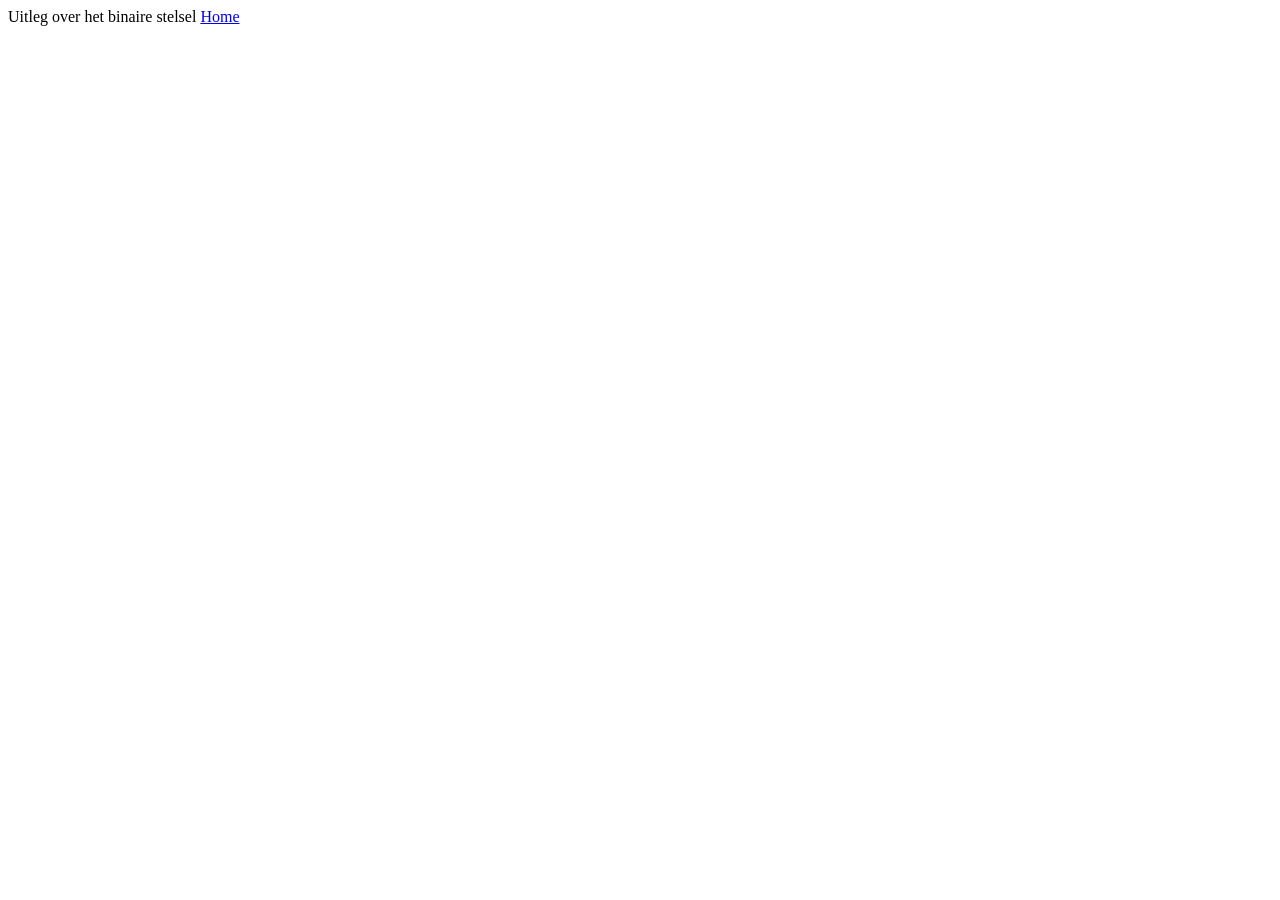
==== binairstelsel.html @ 93dc40f4 "test 12" ====
<!DOCTYPE html> <!--Dit is de 2e pagina van mijn site-->
<html> <!--Dit is het html-element 2.0-->
    <head>
        <title>Web pagina 2</title>
        <meta charset="utf-8">
    </head>
    <body>
        Uitleg over het binaire stelsel

        <a href="index.html">Home</a> <!--Link terug naar hompage-->

    </body>
</html>
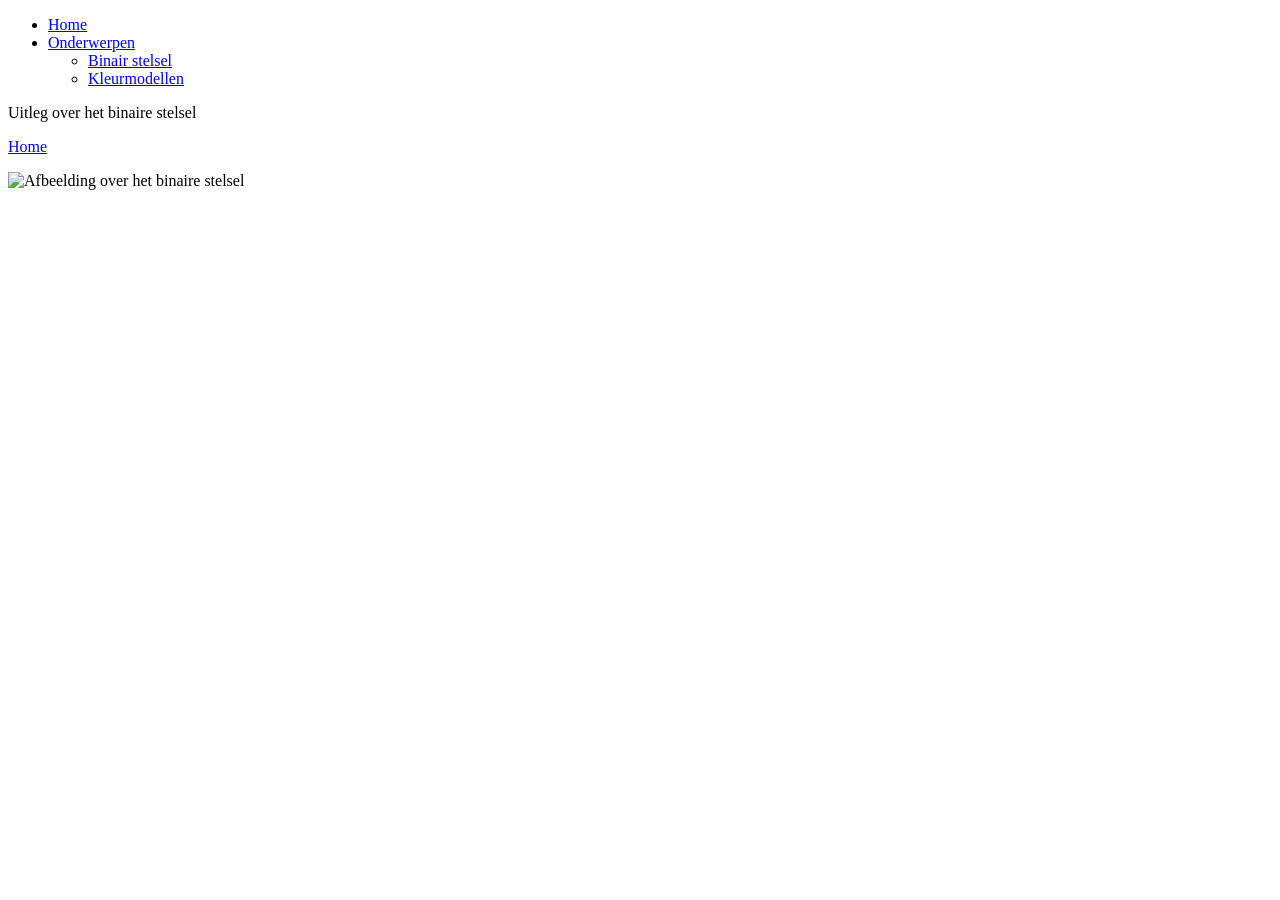
==== commit 90a19b60: "test20" ====
--- a/binairstelsel.html
+++ b/binairstelsel.html
@@ -1,13 +1,31 @@
-<!DOCTYPE html> <!--Dit is de 2e pagina van mijn site-->
-<html> <!--Dit is het html-element 2.0-->
+<!DOCTYPE html> <!--dit is de pagina over het binaire stelsel-->
+<html> <!--dit is het html-element-->
     <head>
-        <title>Web pagina 2</title>
-        <meta charset="utf-8">
+        <title>Binair stelsel</title> <!--dit is de naam op het tabblad-->
+        <link rel="stylesheet" type="text/css" href="opmaak.css"> <!--link naar mijn opmaakbestand, zonder deze regel geen opmaak-->
+        <meta charset="utf-8"> <!--zorgt dat letters als ë en é goed worden getoond-->
     </head>
     <body>
-        Uitleg over het binaire stelsel
 
-        <a href="index.html">Home</a> <!--Link terug naar hompage-->
+        <!--Menu: dezelfde lijst van links als op elke pagina-->
+        <ul>
+            <li><a href="index.html">Home</a></li>
+            <li>
+                <a href="binairstelsel.html">Onderwerpen</a>
+                <!--Dropdown: een lijst in een lijst-->
+                <ul>
+                    <li><a href="binairstelsel.html">Binair stelsel</a></li>
+                    <li><a href="kleurmodellen.html">Kleurmodellen</a></li>
+                </ul>
+            </li>
+        </ul>
+
+        <p>Uitleg over het binaire stelsel</p>
+
+        <p><a href="index.html">Home</a></p> <!--link terug naar de homepage-->
+
+        <!--Afbeelding op mijn 2e pagina-->
+        <img src="binair.jpg" alt="Afbeelding over het binaire stelsel">
 
     </body>
 </html>
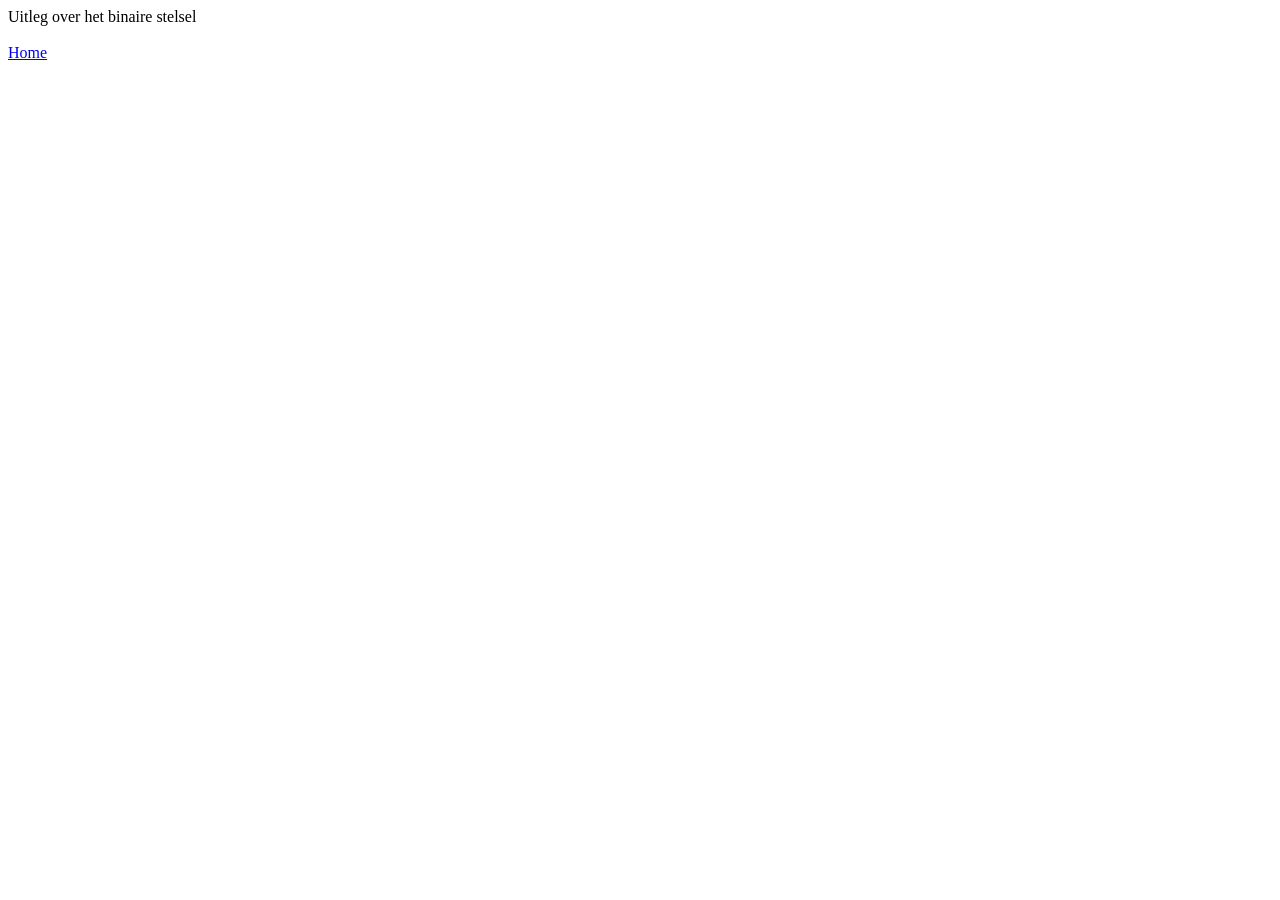
==== commit 76a3cc55: "test21" ====
--- a/binairstelsel.html
+++ b/binairstelsel.html
@@ -1,31 +1,13 @@
 <!DOCTYPE html> <!--dit is de pagina over het binaire stelsel-->
-<html> <!--dit is het html-element-->
-    <head>
-        <title>Binair stelsel</title> <!--dit is de naam op het tabblad-->
-        <link rel="stylesheet" type="text/css" href="opmaak.css"> <!--link naar mijn opmaakbestand, zonder deze regel geen opmaak-->
+<html> <!--dit is het html-element, hier staat de hele pagina in-->
+    <head> <!--de head: informatie OVER de pagina, die zie je niet op de pagina-->
+        <title>Binair stelsel</title> <!--de titel, die staat op het tabblad-->
         <meta charset="utf-8"> <!--zorgt dat letters als ë en é goed worden getoond-->
     </head>
-    <body>
-
-        <!--Menu: dezelfde lijst van links als op elke pagina-->
-        <ul>
-            <li><a href="index.html">Home</a></li>
-            <li>
-                <a href="binairstelsel.html">Onderwerpen</a>
-                <!--Dropdown: een lijst in een lijst-->
-                <ul>
-                    <li><a href="binairstelsel.html">Binair stelsel</a></li>
-                    <li><a href="kleurmodellen.html">Kleurmodellen</a></li>
-                </ul>
-            </li>
-        </ul>
-
-        <p>Uitleg over het binaire stelsel</p>
-
-        <p><a href="index.html">Home</a></p> <!--link terug naar de homepage-->
-
-        <!--Afbeelding op mijn 2e pagina-->
-        <img src="binair.jpg" alt="Afbeelding over het binaire stelsel">
-
+    <body> <!--de body: alles wat je ZIET op je site-->
+        Uitleg over het binaire stelsel
+        <br>
+        <br>
+        <a href="index.html">Home</a> <!--link terug naar de homepage-->
     </body>
 </html>
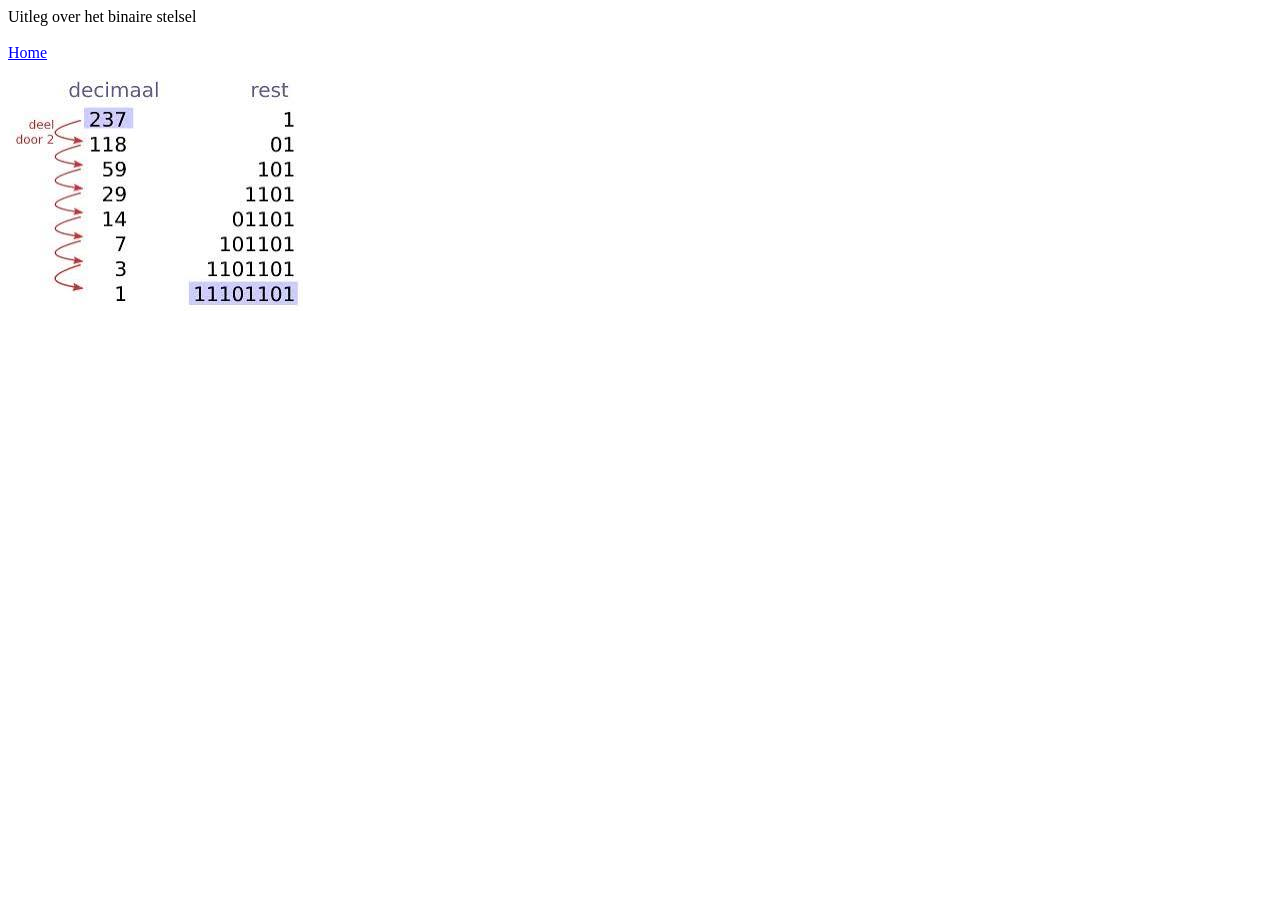
==== commit 8f7ff78a: "test 22" ====
--- a/binairstelsel.html
+++ b/binairstelsel.html
@@ -9,5 +9,9 @@
         <br>
         <br>
         <a href="index.html">Home</a> <!--link terug naar de homepage-->
+        <br>
+        <br>
+        <!--plaatje over het binaire stelsel-->
+        <img src="binair.jpeg" alt="Plaatje over het binaire stelsel">
     </body>
 </html>
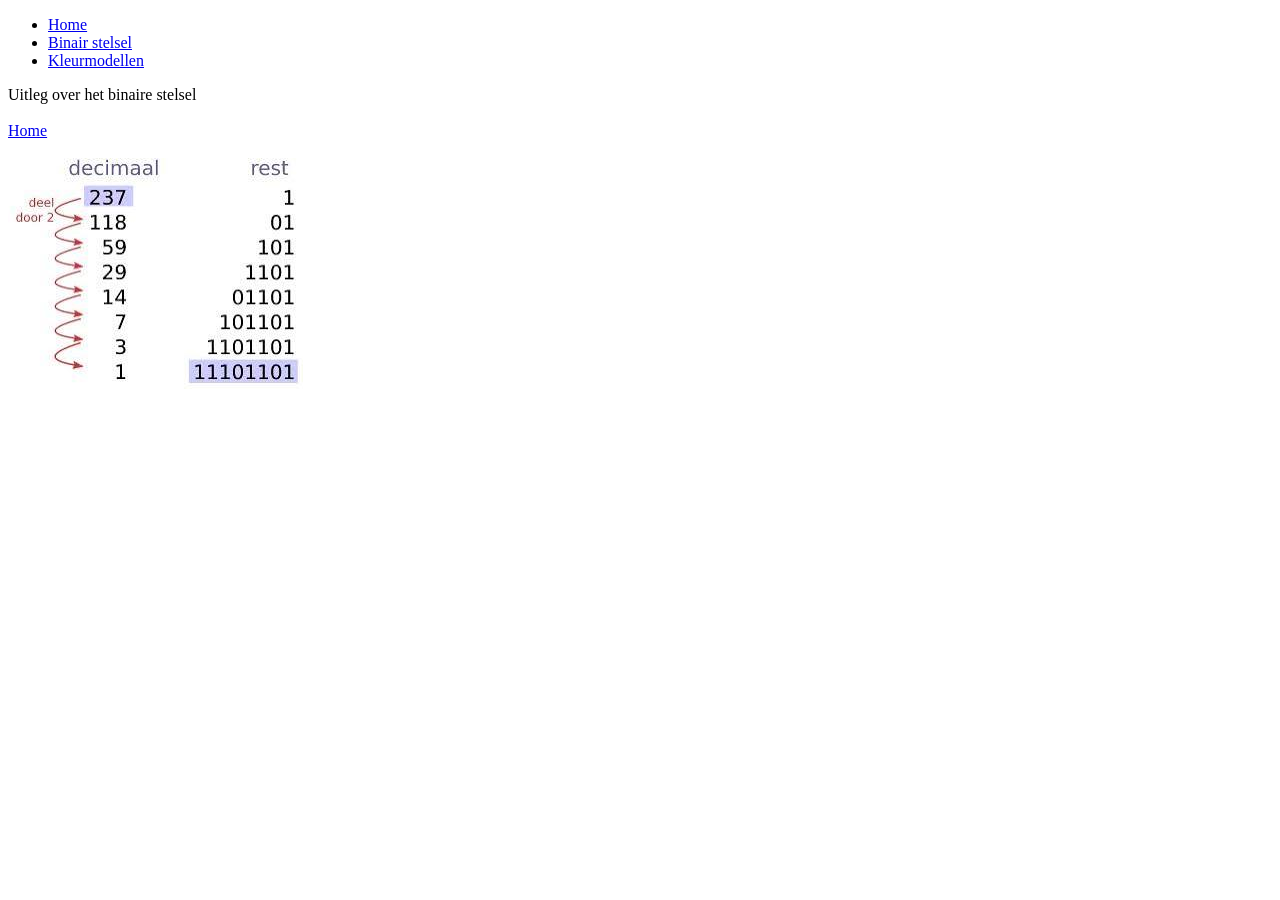
==== commit 36a6a0ca: "test 23" ====
--- a/binairstelsel.html
+++ b/binairstelsel.html
@@ -5,6 +5,11 @@
         <meta charset="utf-8"> <!--zorgt dat letters als ë en é goed worden getoond-->
     </head>
     <body> <!--de body: alles wat je ZIET op je site-->
+        <ul>
+            <li><a href="index.html">Home</a></li>
+            <li><a href="binairstelsel.html">Binair stelsel</a></li>
+            <li><a href="kleurmodellen.html">Kleurmodellen</a></li>
+        </ul>
         Uitleg over het binaire stelsel
         <br>
         <br>
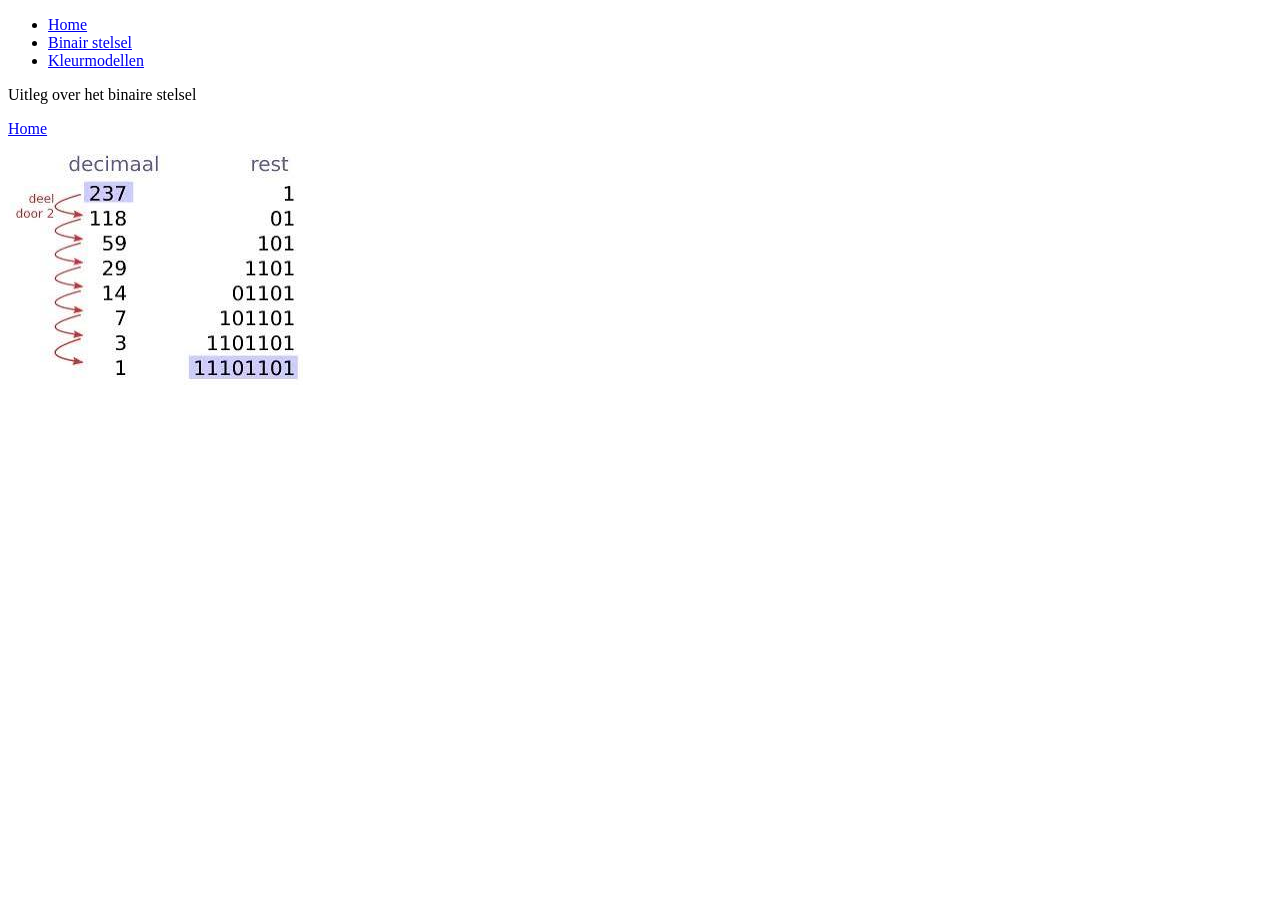
==== commit 2bd23141: "test24" ====
--- a/binairstelsel.html
+++ b/binairstelsel.html
@@ -11,12 +11,9 @@
             <li><a href="kleurmodellen.html">Kleurmodellen</a></li>
         </ul>
         Uitleg over het binaire stelsel
-        <br>
-        <br>
-        <a href="index.html">Home</a> <!--link terug naar de homepage-->
-        <br>
-        <br>
+    
+        <p><a href="index.html">Home</a> <!--link terug naar de homepage--></p>
         <!--plaatje over het binaire stelsel-->
-        <img src="binair.jpeg" alt="Plaatje over het binaire stelsel">
+        <p><img src="binair.jpeg" alt="Plaatje over het binaire stelsel"></p>
     </body>
 </html>
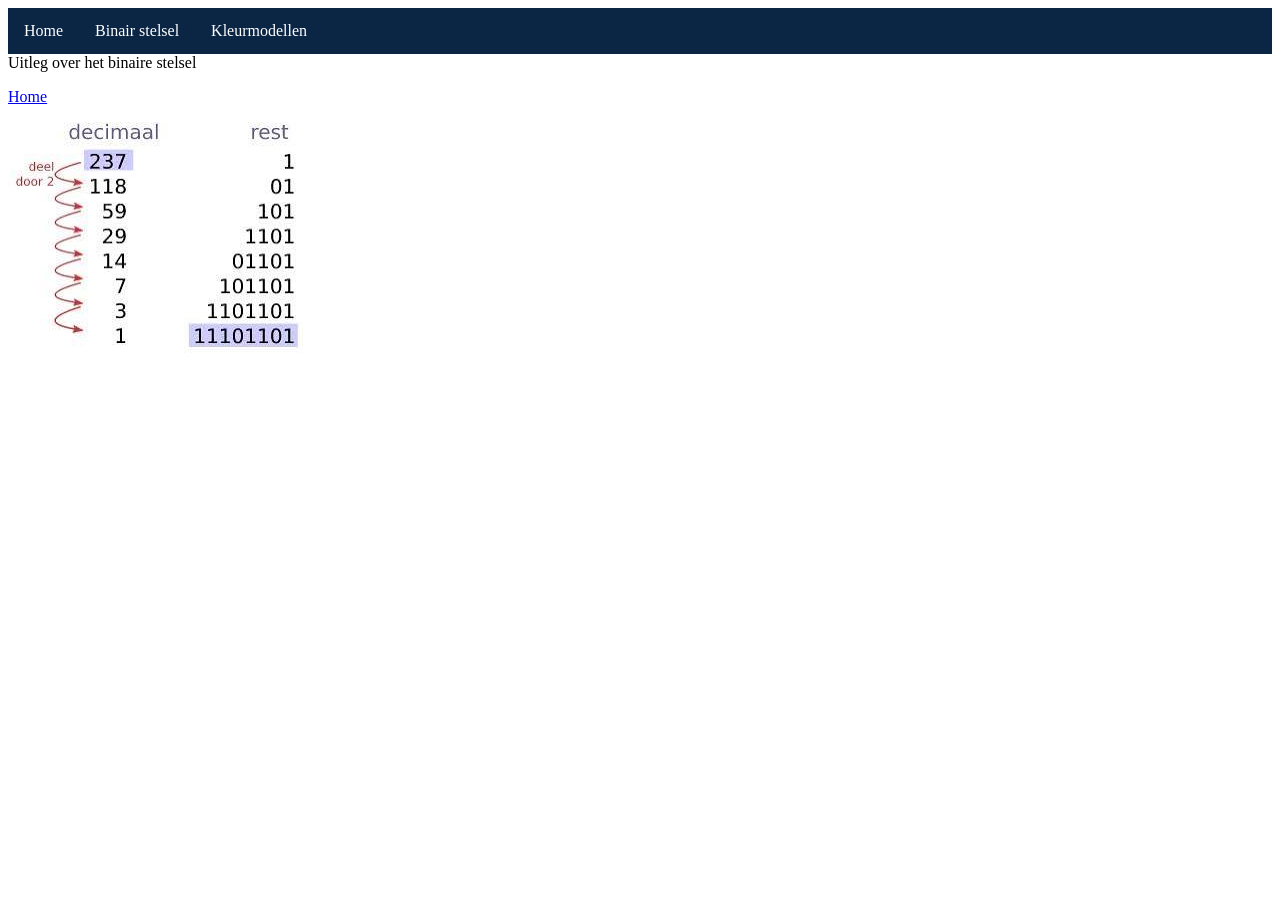
==== commit 7eae0ee2: "test24" ====
--- a/binairstelsel.html
+++ b/binairstelsel.html
@@ -3,6 +3,7 @@
     <head> <!--de head: informatie OVER de pagina, die zie je niet op de pagina-->
         <title>Binair stelsel</title> <!--de titel, die staat op het tabblad-->
         <meta charset="utf-8"> <!--zorgt dat letters als ë en é goed worden getoond-->
+        <link rel="stylesheet" type="text/css" href="opmaak.css"> <!--link naar mijn CSS-bestand. Zonder deze regel: geen opmaak!-->
     </head>
     <body> <!--de body: alles wat je ZIET op je site-->
         <ul>
--- a/opmaak.css
+++ b/opmaak.css
@@ -0,0 +1,70 @@
+/* opmaak.css = de opmaak van mijn hele website.
+   Elk .html-bestand linkt naar dit bestand in de <head>.
+   Mijn kleuren: donkerblauw (#0b2545) en oranje (#f28c28). */
+
+
+/* ---------- MENU ---------- */
+
+/* Code van w3schools (horizontaal menu).
+   ul = de hele lijst van het menu */
+ul {
+  list-style-type: none;       /* geen bolletjes */
+  margin: 0;                   /* geen ruimte BUITEN de lijst */
+  padding: 0;                  /* geen ruimte BINNEN de lijst */
+  overflow: hidden;
+  background-color: #0b2545;   /* EXPERIMENT: was #333 (grijs), ik koos donkerblauw */
+}
+
+/* li = 1 item van het menu.
+   float: left = alle items gaan NAAST elkaar staan in plaats van onder elkaar */
+li {
+  float: left;
+}
+
+/* li a = de links IN het menu */
+li a {
+  display: block;              /* het hele vakje is klikbaar, niet alleen de tekst */
+  color: white;                /* kleur van de tekst */
+  text-align: center;          /* tekst in het midden */
+  padding: 14px 16px;          /* ruimte binnen het vakje: 14px boven en onder, 16px links en rechts */
+  text-decoration: none;       /* geen streep onder de link */
+}
+
+/* li a:hover = de link als je muis erop staat.
+   EXPERIMENT: was #111 (zwart), ik koos oranje */
+li a:hover {
+  background-color: #f28c28;
+}
+
+
+/* ---------- INHOUD ---------- */
+
+/* .inhoud = de doos met class="inhoud" (de punt betekent: class) */
+.inhoud {
+  color: #0b2545;              /* donkerblauwe tekst */
+  padding: 16px;               /* ruimte binnen de doos, zodat de tekst niet tegen de rand zit */
+}
+
+/* EXPERIMENT: de links in de tekst een andere kleur geven (oranje) */
+.inhoud a {
+  color: #f28c28;
+}
+
+/* de plaatjes in de doos niet te groot maken */
+.inhoud img {
+  width: 300px;                /* 300 pixels breed */
+}
+
+
+/* ---------- OPGEZOCHT (vragen uit het document) ----------
+   1. color = de kleur van de TEKST.
+      background-color = de kleur van de ACHTERGROND.
+   2. display: block = het element wordt een block (een plank):
+      het neemt de hele breedte en het hele vlak is klikbaar.
+   3. li a:hover = de opmaak van een link in een lijst-item
+      op het moment dat de muis erop staat (hover = zweven).
+   4. padding: 8px 16px
+      a. padding = de ruimte BINNEN een element, tussen de rand en de inhoud.
+      b. px = pixels, de kleine puntjes waaruit je scherm bestaat.
+      c. 2 waardes: de 1e is voor boven en onder,
+         de 2e is voor links en rechts. */
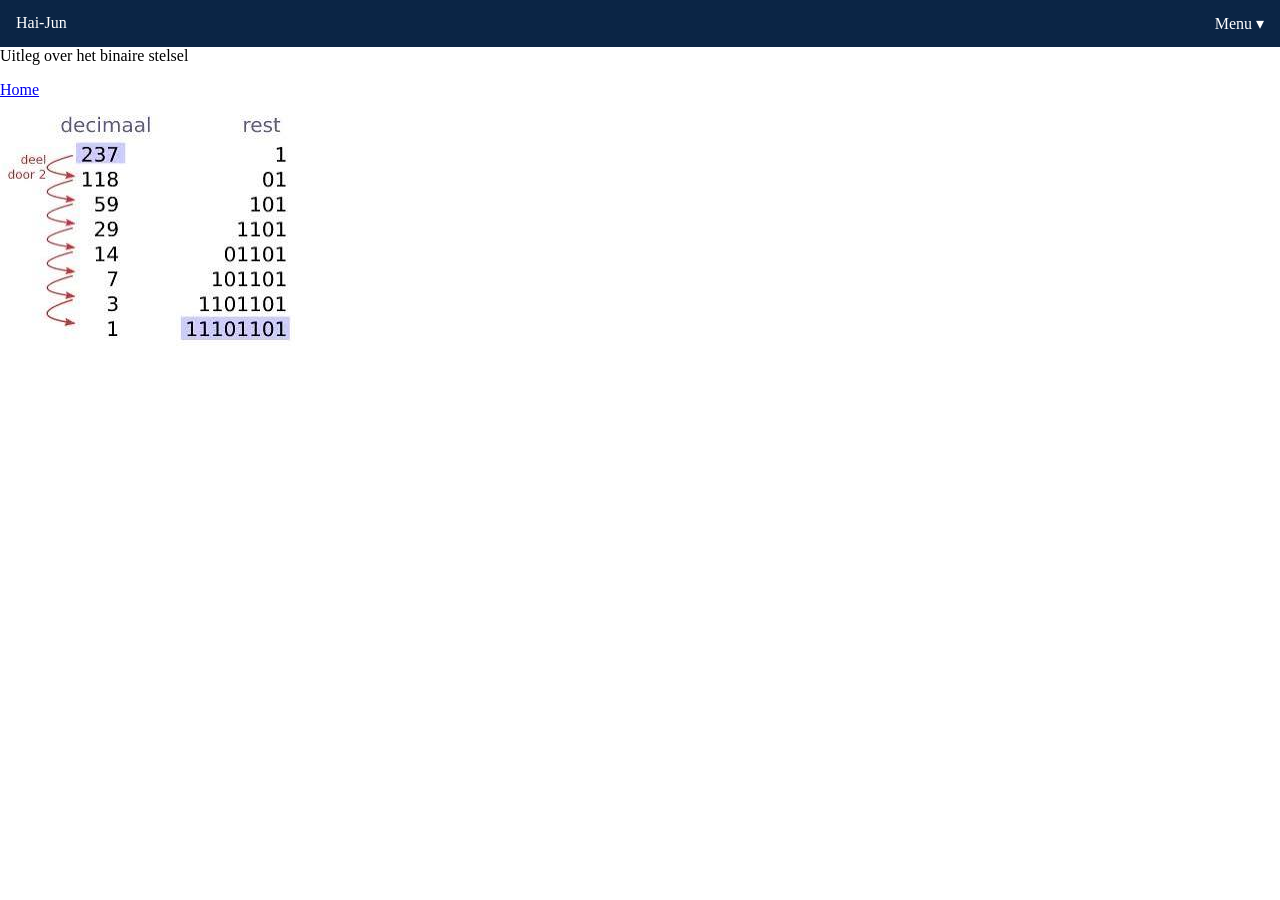
==== commit 210a468e: "test 25" ====
--- a/binairstelsel.html
+++ b/binairstelsel.html
@@ -6,10 +6,24 @@
         <link rel="stylesheet" type="text/css" href="opmaak.css"> <!--link naar mijn CSS-bestand. Zonder deze regel: geen opmaak!-->
     </head>
     <body> <!--de body: alles wat je ZIET op je site-->
-        <ul>
-            <li><a href="index.html">Home</a></li>
-            <li><a href="binairstelsel.html">Binair stelsel</a></li>
-            <li><a href="kleurmodellen.html">Kleurmodellen</a></li>
+                <!--MENU met dropdown: 3 geneste lijsten (een lijst IN een lijst IN een lijst).
+            ul = de hele lijst, li = 1 item, a = de link.
+            Een ul BINNEN een li is eerst onzichtbaar en klapt open als de muis op die li staat (zie opmaak.css)-->
+        <ul> <!--niveau 1: de donkerblauwe balk-->
+            <li><a href="index.html">Hai-Jun</a></li> <!--mijn naam links in de balk, klikken = naar home-->
+            <li class="rechts"> <!--class="rechts" = dit item staat rechts in de balk-->
+                <a href="#">Menu ▾</a> <!--href="#" = deze link gaat nergens heen, hij opent alleen het menu-->
+                <ul> <!--niveau 2: klapt open onder Menu-->
+                    <li><a href="index.html">Home</a></li>
+                    <li>
+                        <a href="binairstelsel.html">◂ Onderwerpen</a> <!--het pijltje laat zien dat er nog een menu naar links opent-->
+                        <ul> <!--niveau 3: klapt open naast Onderwerpen-->
+                            <li><a href="binairstelsel.html">Binair stelsel</a></li>
+                            <li><a href="kleurmodellen.html">Kleurmodellen</a></li>
+                        </ul>
+                    </li>
+                </ul>
+            </li>
         </ul>
         Uitleg over het binaire stelsel
     
--- a/opmaak.css
+++ b/opmaak.css
@@ -2,7 +2,11 @@
    Elk .html-bestand linkt naar dit bestand in de <head>.
    Mijn kleuren: donkerblauw (#0b2545) en oranje (#f28c28). */
 
-
+/* body = de hele pagina.
+   margin: 0 = geen witte rand om de pagina, zodat de menubalk tegen de rand zit */
+body {
+  margin: 0;
+}
 /* ---------- MENU ---------- */
 
 /* Code van w3schools (horizontaal menu).
@@ -36,6 +40,48 @@
   background-color: #f28c28;
 }
 
+/* ---------- DROPDOWN ---------- */
+
+/* li.rechts = het menu-item met class="rechts" (Menu ▾).
+   float: right = dit item staat RECHTS in de balk */
+li.rechts {
+  float: right;
+}
+
+/* li ul = een lijst BINNEN een lijst-item (niveau 2 en 3).
+   Die is eerst ONZICHTBAAR. */
+li ul {
+  display: none;               /* none = niet zichtbaar */
+  position: absolute;          /* zweeft OVER de pagina heen, de rest schuift niet op */
+  right: 0;                    /* tegen de rechterkant van het scherm */
+  min-width: 180px;            /* minstens 180 pixels breed */
+  overflow: visible;           /* anders wordt niveau 3 afgeknipt */
+  z-index: 1;                  /* ligt BOVENOP de rest van de pagina */
+}
+
+/* in de dropdown staan de items ONDER elkaar, niet naast elkaar */
+li ul li {
+  float: none;                 /* niet meer naast elkaar */
+  position: relative;          /* nodig zodat niveau 3 naast dit item komt */
+}
+
+/* tekst in de dropdown links uitlijnen */
+li ul a {
+  text-align: left;
+}
+
+/* li ul ul = niveau 3 (een lijst in een lijst in een lijst).
+   Die komt LINKS naast het item in plaats van eronder */
+li ul ul {
+  top: 0;                      /* op dezelfde hoogte als het item */
+  right: 100%;                 /* helemaal links naast het item */
+}
+
+/* li:hover > ul = als je muis op een li staat, wordt de lijst DIRECT daarin zichtbaar.
+   > = alleen de lijst direct erin, niet de lijsten nog dieper */
+li:hover > ul {
+  display: block;              /* block = wel zichtbaar */
+}
 
 /* ---------- INHOUD ---------- */
 
